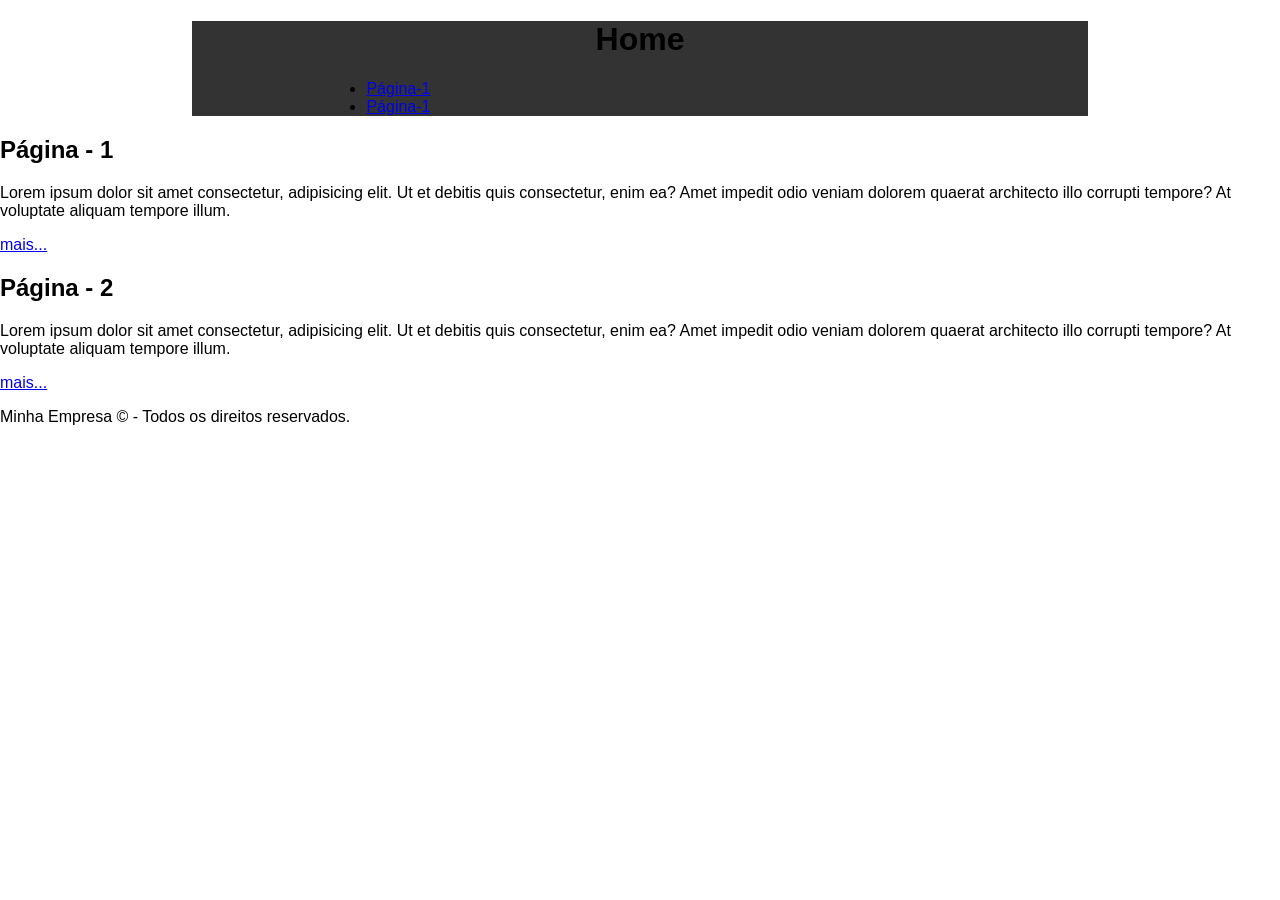
==== rm47858475/index.html @ 08891d5d "feat : Pasta do rm e arquivos criados. Signed-off-by: alecarlosjesus <profalexandre.jesus@email.com." ====
<!DOCTYPE html>
<html lang="pt-br">
	<head>
		<meta charset="UTF-8">
		<meta name="viewport" content="width=device-width, initial-scale=1.0">
		<title>Página Inicial</title>

		<link rel="stylesheet" href="./css/style.css">


	</head>
	<body>
		
		<header>
			<h1>Home</h1>
			<nav>
				<ul>
					<li> <a href="./pagina1.html">  Página-1  </a> </li>
					<li> <a href="./pagina1.html">  Página-1  </a> </li>
				</ul>
			</nav>
		</header>

		<main>
			<section> 
				<h2>Página - 1</h2>
				<p>Lorem ipsum dolor sit amet consectetur, adipisicing elit. Ut et debitis quis consectetur, enim ea? Amet impedit odio veniam dolorem quaerat architecto illo corrupti tempore? At voluptate aliquam tempore illum.</p>
				<a href="./pagina1.html">mais...</a>
			</section>
			<section>
				<h2>Página - 2</h2>
				<p>Lorem ipsum dolor sit amet consectetur, adipisicing elit. Ut et debitis quis consectetur, enim ea? Amet impedit odio veniam dolorem quaerat architecto illo corrupti tempore? At voluptate aliquam tempore illum.</p>
				<a href="./paginas/pagina2.html">mais...</a>
			</section>
		</main>

		<footer>
			<p>Minha Empresa &copy; - Todos os direitos reservados.</p>
		</footer>

	</body>
</html>
---- rm47858475/css/style.css ----
/* TEXTO */
body{
    font-family: 'Segoe UI', Tahoma, Geneva, Verdana, sans-serif;
    margin: 0;

    font-size: 16px;
}

header{
    background-color: #333;
    margin: 0 auto;
    width: 70%;
    
}

h1{
    text-align: center;
}

nav{
    margin: 0 auto;
    width: 70%;
}
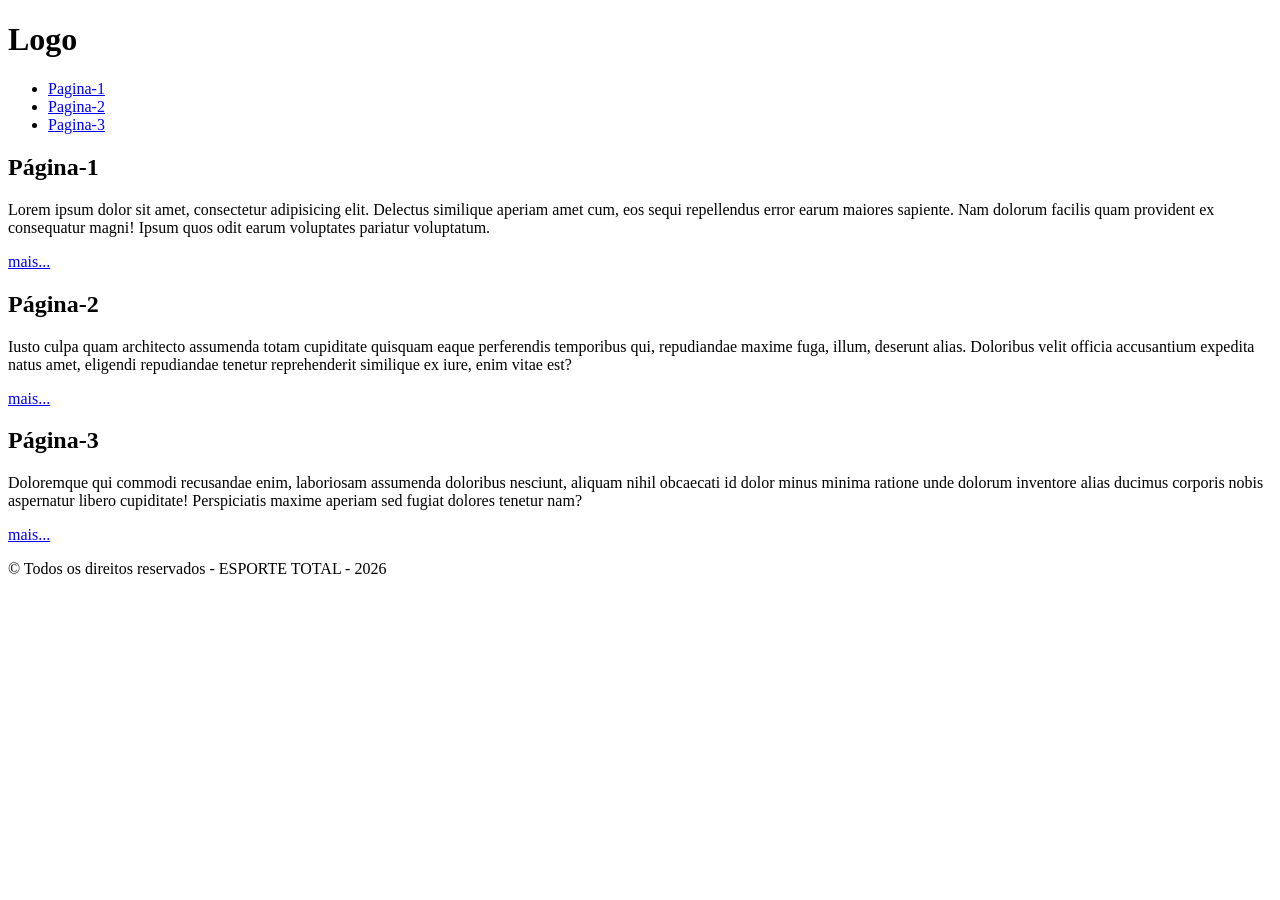
==== commit 8e715eef: "feat : Estrutura semântica, header,main e footer. Signed-off-by: alecarlosjesus <profalexandre.jesus" ====
--- a/rm47858475/index.html
+++ b/rm47858475/index.html
@@ -1,42 +1,48 @@
 <!DOCTYPE html>
 <html lang="pt-br">
-	<head>
-		<meta charset="UTF-8">
-		<meta name="viewport" content="width=device-width, initial-scale=1.0">
-		<title>Página Inicial</title>
+<head>
+	<meta charset="UTF-8">
+	<meta name="viewport" content="width=device-width, initial-scale=1.0">
 
-		<link rel="stylesheet" href="./css/style.css">
+	<link rel="stylesheet" href="./css/globals.css">
 
+	<title>ESPORTE TOTAL</title>
+</head>
+<body>
+	<header>
+		<h1>Logo</h1>
+		<!-- nav>ul>li*3>a[href=#]{Pagina-$} -->
+		 <nav>
+			<ul>
+				<li><a href="#">Pagina-1</a></li>
+				<li><a href="#">Pagina-2</a></li>
+				<li><a href="#">Pagina-3</a></li>
+			</ul>
+		 </nav>
+	</header>
 
-	</head>
-	<body>
-		
-		<header>
-			<h1>Home</h1>
-			<nav>
-				<ul>
-					<li> <a href="./pagina1.html">  Página-1  </a> </li>
-					<li> <a href="./pagina1.html">  Página-1  </a> </li>
-				</ul>
-			</nav>
-		</header>
+	<!-- main>section*3>h2{Página-$}p>lorem35 -->
+	 <main>
+		<section>
+			<h2>Página-1</h2>
+			<p>Lorem ipsum dolor sit amet, consectetur adipisicing elit. Delectus similique aperiam amet cum, eos sequi repellendus error earum maiores sapiente. Nam dolorum facilis quam provident ex consequatur magni! Ipsum quos odit earum voluptates pariatur voluptatum.</p>
+			<a href="#">mais...</a>
+		</section>
+		<section>
+			<h2>Página-2</h2>
+			<p>Iusto culpa quam architecto assumenda totam cupiditate quisquam eaque perferendis temporibus qui, repudiandae maxime fuga, illum, deserunt alias. Doloribus velit officia accusantium expedita natus amet, eligendi repudiandae tenetur reprehenderit similique ex iure, enim vitae est?</p>
+			<a href="#">mais...</a>
+		</section>
+		<section>
+			<h2>Página-3</h2>
+			<p>Doloremque qui commodi recusandae enim, laboriosam assumenda doloribus nesciunt, aliquam nihil obcaecati id dolor minus minima ratione unde dolorum inventore alias ducimus corporis nobis aspernatur libero cupiditate! Perspiciatis maxime aperiam sed fugiat dolores tenetur nam?</p>
+			<a href="#">mais...</a>
+		</section>
+	 </main>
 
-		<main>
-			<section> 
-				<h2>Página - 1</h2>
-				<p>Lorem ipsum dolor sit amet consectetur, adipisicing elit. Ut et debitis quis consectetur, enim ea? Amet impedit odio veniam dolorem quaerat architecto illo corrupti tempore? At voluptate aliquam tempore illum.</p>
-				<a href="./pagina1.html">mais...</a>
-			</section>
-			<section>
-				<h2>Página - 2</h2>
-				<p>Lorem ipsum dolor sit amet consectetur, adipisicing elit. Ut et debitis quis consectetur, enim ea? Amet impedit odio veniam dolorem quaerat architecto illo corrupti tempore? At voluptate aliquam tempore illum.</p>
-				<a href="./paginas/pagina2.html">mais...</a>
-			</section>
-		</main>
+	<footer>
+		<p>&copy; Todos os direitos reservados - ESPORTE TOTAL - 2026</p>
+	</footer>
 
-		<footer>
-			<p>Minha Empresa &copy; - Todos os direitos reservados.</p>
-		</footer>
-
-	</body>
+</body>
 </html>
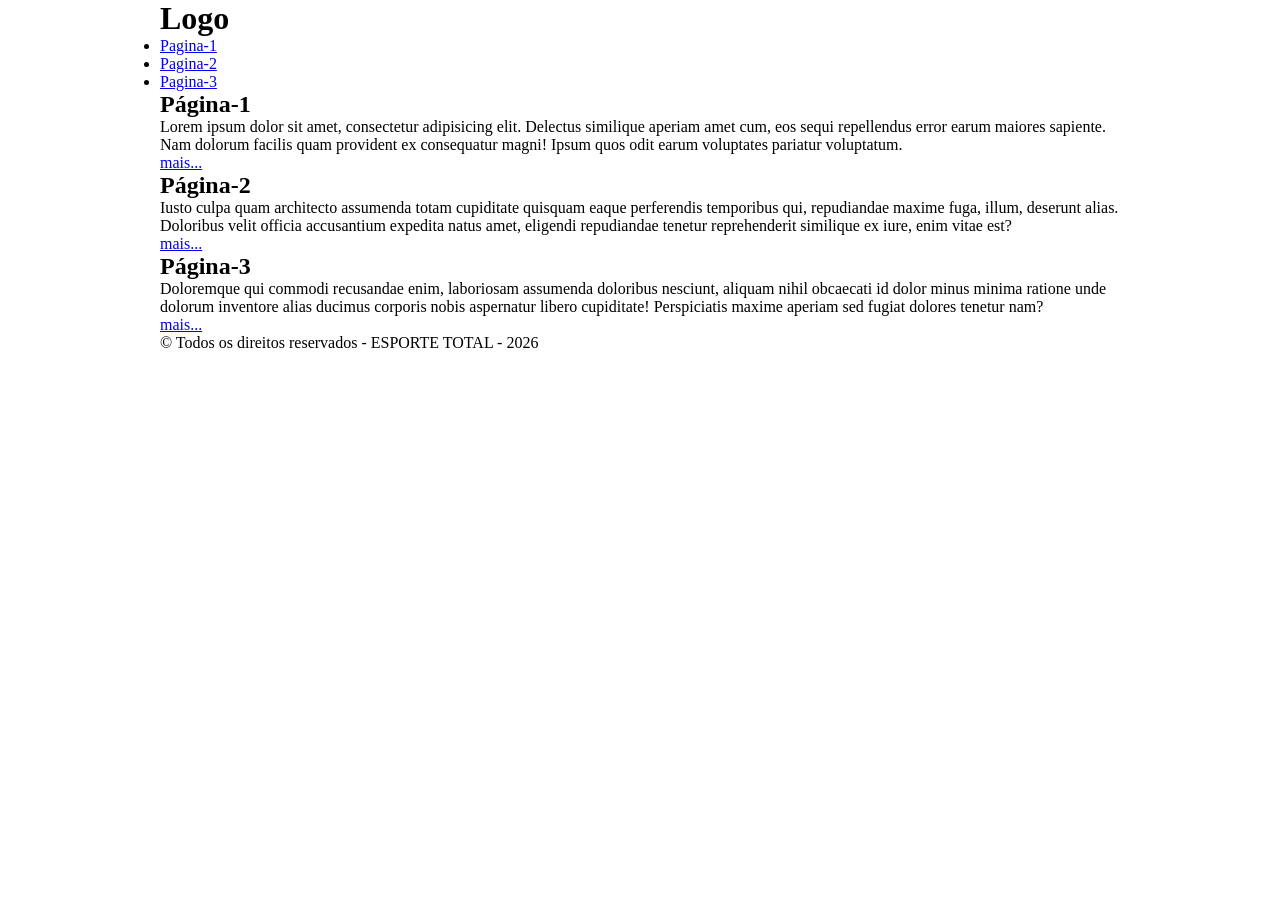
==== commit 52dcb9e8: "feat : Iniciando layout semântico e fluido. Signed-off-by: alecarlosjesus <profalexandre.jesus@fiap." ====
--- a/rm47858475/index.html
+++ b/rm47858475/index.html
@@ -1,48 +1,66 @@
-<!DOCTYPE html>
+<!doctype html>
 <html lang="pt-br">
-<head>
-	<meta charset="UTF-8">
-	<meta name="viewport" content="width=device-width, initial-scale=1.0">
+  <head>
+    <meta charset="UTF-8" />
+    <meta name="viewport" content="width=device-width, initial-scale=1.0" />
 
-	<link rel="stylesheet" href="./css/globals.css">
+    <link rel="stylesheet" href="./css/globals.css" />
 
-	<title>ESPORTE TOTAL</title>
-</head>
-<body>
-	<header>
-		<h1>Logo</h1>
-		<!-- nav>ul>li*3>a[href=#]{Pagina-$} -->
-		 <nav>
-			<ul>
-				<li><a href="#">Pagina-1</a></li>
-				<li><a href="#">Pagina-2</a></li>
-				<li><a href="#">Pagina-3</a></li>
-			</ul>
-		 </nav>
-	</header>
+    <title>ESPORTE TOTAL</title>
+  </head>
+  <body>
+    <div class="container">
+      <header>
+        <h1>Logo</h1>
+        <!-- nav>ul>li*3>a[href=#]{Pagina-$} -->
+        <nav>
+          <ul>
+            <li><a href="#">Pagina-1</a></li>
+            <li><a href="#">Pagina-2</a></li>
+            <li><a href="#">Pagina-3</a></li>
+          </ul>
+        </nav>
+      </header>
 
-	<!-- main>section*3>h2{Página-$}p>lorem35 -->
-	 <main>
-		<section>
-			<h2>Página-1</h2>
-			<p>Lorem ipsum dolor sit amet, consectetur adipisicing elit. Delectus similique aperiam amet cum, eos sequi repellendus error earum maiores sapiente. Nam dolorum facilis quam provident ex consequatur magni! Ipsum quos odit earum voluptates pariatur voluptatum.</p>
-			<a href="#">mais...</a>
-		</section>
-		<section>
-			<h2>Página-2</h2>
-			<p>Iusto culpa quam architecto assumenda totam cupiditate quisquam eaque perferendis temporibus qui, repudiandae maxime fuga, illum, deserunt alias. Doloribus velit officia accusantium expedita natus amet, eligendi repudiandae tenetur reprehenderit similique ex iure, enim vitae est?</p>
-			<a href="#">mais...</a>
-		</section>
-		<section>
-			<h2>Página-3</h2>
-			<p>Doloremque qui commodi recusandae enim, laboriosam assumenda doloribus nesciunt, aliquam nihil obcaecati id dolor minus minima ratione unde dolorum inventore alias ducimus corporis nobis aspernatur libero cupiditate! Perspiciatis maxime aperiam sed fugiat dolores tenetur nam?</p>
-			<a href="#">mais...</a>
-		</section>
-	 </main>
+      <!-- main>section*3>h2{Página-$}p>lorem35 -->
+      <main>
+        <section>
+          <h2>Página-1</h2>
+          <p>
+            Lorem ipsum dolor sit amet, consectetur adipisicing elit. Delectus
+            similique aperiam amet cum, eos sequi repellendus error earum
+            maiores sapiente. Nam dolorum facilis quam provident ex consequatur
+            magni! Ipsum quos odit earum voluptates pariatur voluptatum.
+          </p>
+          <a href="#">mais...</a>
+        </section>
+        <section>
+          <h2>Página-2</h2>
+          <p>
+            Iusto culpa quam architecto assumenda totam cupiditate quisquam
+            eaque perferendis temporibus qui, repudiandae maxime fuga, illum,
+            deserunt alias. Doloribus velit officia accusantium expedita natus
+            amet, eligendi repudiandae tenetur reprehenderit similique ex iure,
+            enim vitae est?
+          </p>
+          <a href="#">mais...</a>
+        </section>
+        <section>
+          <h2>Página-3</h2>
+          <p>
+            Doloremque qui commodi recusandae enim, laboriosam assumenda
+            doloribus nesciunt, aliquam nihil obcaecati id dolor minus minima
+            ratione unde dolorum inventore alias ducimus corporis nobis
+            aspernatur libero cupiditate! Perspiciatis maxime aperiam sed fugiat
+            dolores tenetur nam?
+          </p>
+          <a href="#">mais...</a>
+        </section>
+      </main>
 
-	<footer>
-		<p>&copy; Todos os direitos reservados - ESPORTE TOTAL - 2026</p>
-	</footer>
-
-</body>
-</html>+      <footer>
+        <p>&copy; Todos os direitos reservados - ESPORTE TOTAL - 2026</p>
+      </footer>
+    </div>
+  </body>
+</html>
--- a/rm47858475/css/globals.css
+++ b/rm47858475/css/globals.css
@@ -0,0 +1,12 @@
+
+*{
+    margin: 0;
+    padding: 0;
+    box-sizing: border-box;
+    
+}
+
+.container{
+    width: 75%;
+    margin: 0 auto;
+}
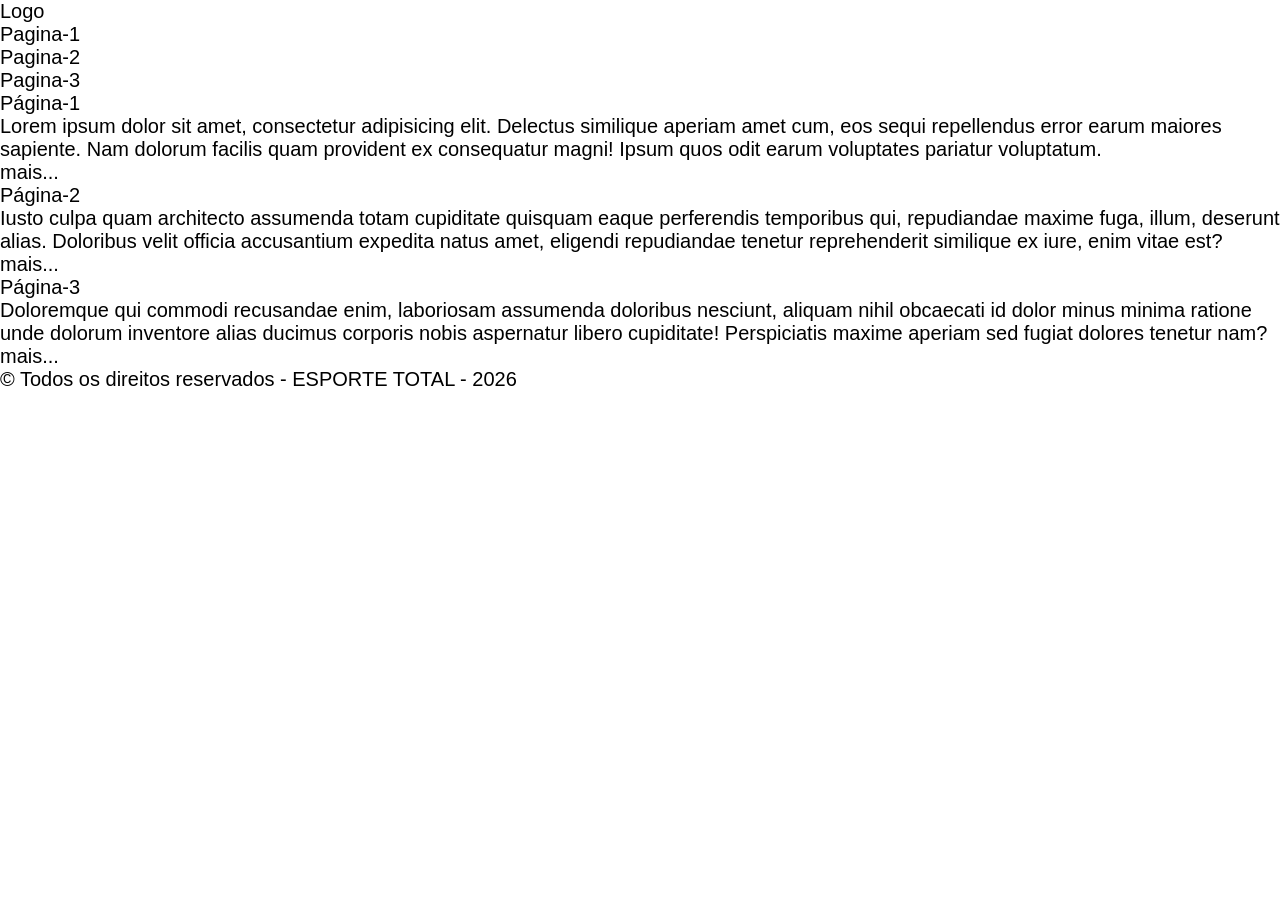
==== commit 09662c2a: "feat : Iniciando o arquivo base.css e distribuindo estilos gerais. Signed-off-by: alecarlosjesus <pr" ====
--- a/rm47858475/index.html
+++ b/rm47858475/index.html
@@ -4,7 +4,7 @@
     <meta charset="UTF-8" />
     <meta name="viewport" content="width=device-width, initial-scale=1.0" />
 
-    <link rel="stylesheet" href="./css/globals.css" />
+    <link rel="stylesheet" href="./css/main.css" />
 
     <title>ESPORTE TOTAL</title>
   </head>
@@ -12,7 +12,6 @@
     <div class="container">
       <header>
         <h1>Logo</h1>
-        <!-- nav>ul>li*3>a[href=#]{Pagina-$} -->
         <nav>
           <ul>
             <li><a href="#">Pagina-1</a></li>
@@ -21,9 +20,7 @@
           </ul>
         </nav>
       </header>
-
-      <!-- main>section*3>h2{Página-$}p>lorem35 -->
-      <main>
+       <main>
         <section>
           <h2>Página-1</h2>
           <p>
--- a/rm47858475/css/main.css
+++ b/rm47858475/css/main.css
@@ -0,0 +1 @@
+@import url("./base.css");
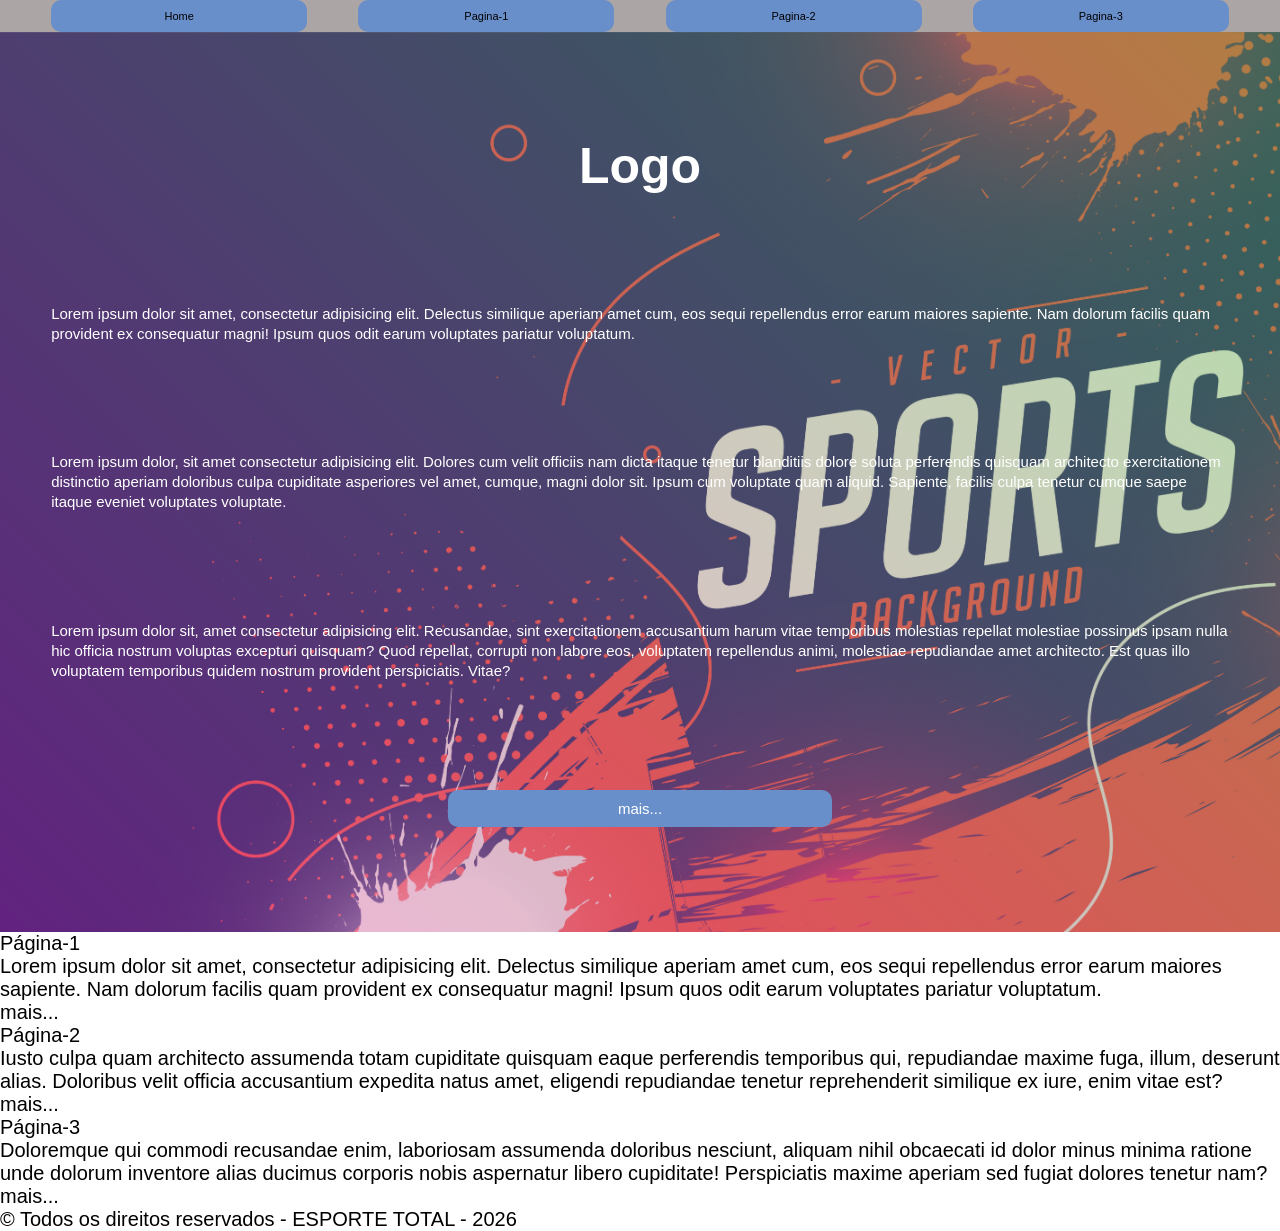
==== commit 1897d786: "Merge branch 'alecarlosjesus:main' into main" ====
--- a/rm47858475/index.html
+++ b/rm47858475/index.html
@@ -9,18 +9,40 @@
     <title>ESPORTE TOTAL</title>
   </head>
   <body>
-    <div class="container">
-      <header>
-        <h1>Logo</h1>
-        <nav>
-          <ul>
-            <li><a href="#">Pagina-1</a></li>
-            <li><a href="#">Pagina-2</a></li>
-            <li><a href="#">Pagina-3</a></li>
+  
+    <header class="cabecalho">
+        <nav class="cabecalho__nav">
+          <ul class="cabecalho__ul">
+            <li class="cabecalho__li cabecalho__li-active"><a class="cabecalho__a cabecalho__a--active" href="#">Home</a></li>
+            <li class="cabecalho__li"><a class="cabecalho__a" href="#">Pagina-1</a></li>
+            <li class="cabecalho__li"><a class="cabecalho__a" href="#">Pagina-2</a></li>
+            <li class="cabecalho__li"><a class="cabecalho__a" href="#">Pagina-3</a></li>
           </ul>
         </nav>
       </header>
+
        <main>
+
+        <section class="hero">
+        
+          <div class="hero__container">
+        
+            <h1 class="hero__title">Logo</h1>
+        
+            <p class="hero__text">
+              Lorem ipsum dolor sit amet, consectetur adipisicing elit. Delectus
+              similique aperiam amet cum, eos sequi repellendus error earum
+              maiores sapiente. Nam dolorum facilis quam provident ex consequatur
+              magni! Ipsum quos odit earum voluptates pariatur voluptatum.
+            </p>
+            <p class="hero__text">Lorem ipsum dolor, sit amet consectetur adipisicing elit. Dolores cum velit officiis nam dicta itaque tenetur blanditiis dolore soluta perferendis quisquam architecto exercitationem distinctio aperiam doloribus culpa cupiditate asperiores vel amet, cumque, magni dolor sit. Ipsum cum voluptate quam aliquid. Sapiente, facilis culpa tenetur cumque saepe itaque eveniet voluptates voluptate.</p>
+            <p class="hero__text">Lorem ipsum dolor sit, amet consectetur adipisicing elit. Recusandae, sint exercitationem accusantium harum vitae temporibus molestias repellat molestiae possimus ipsam nulla hic officia nostrum voluptas excepturi quisquam? Quod repellat, corrupti non labore eos, voluptatem repellendus animi, molestiae repudiandae amet architecto. Est quas illo voluptatem temporibus quidem nostrum provident perspiciatis. Vitae?</p>
+            
+            <a class="hero__btn" href="#">mais...</a>
+
+          </div>
+
+        </section>
         <section>
           <h2>Página-1</h2>
           <p>
@@ -58,6 +80,6 @@
       <footer>
         <p>&copy; Todos os direitos reservados - ESPORTE TOTAL - 2026</p>
       </footer>
-    </div>
+   
   </body>
 </html>
--- a/rm47858475/css/main.css
+++ b/rm47858475/css/main.css
@@ -1 +1,3 @@
-@import url("./base.css");+@import url("./base.css");
+@import url("./cabecalho.css");
+@import url("./hero.css");
